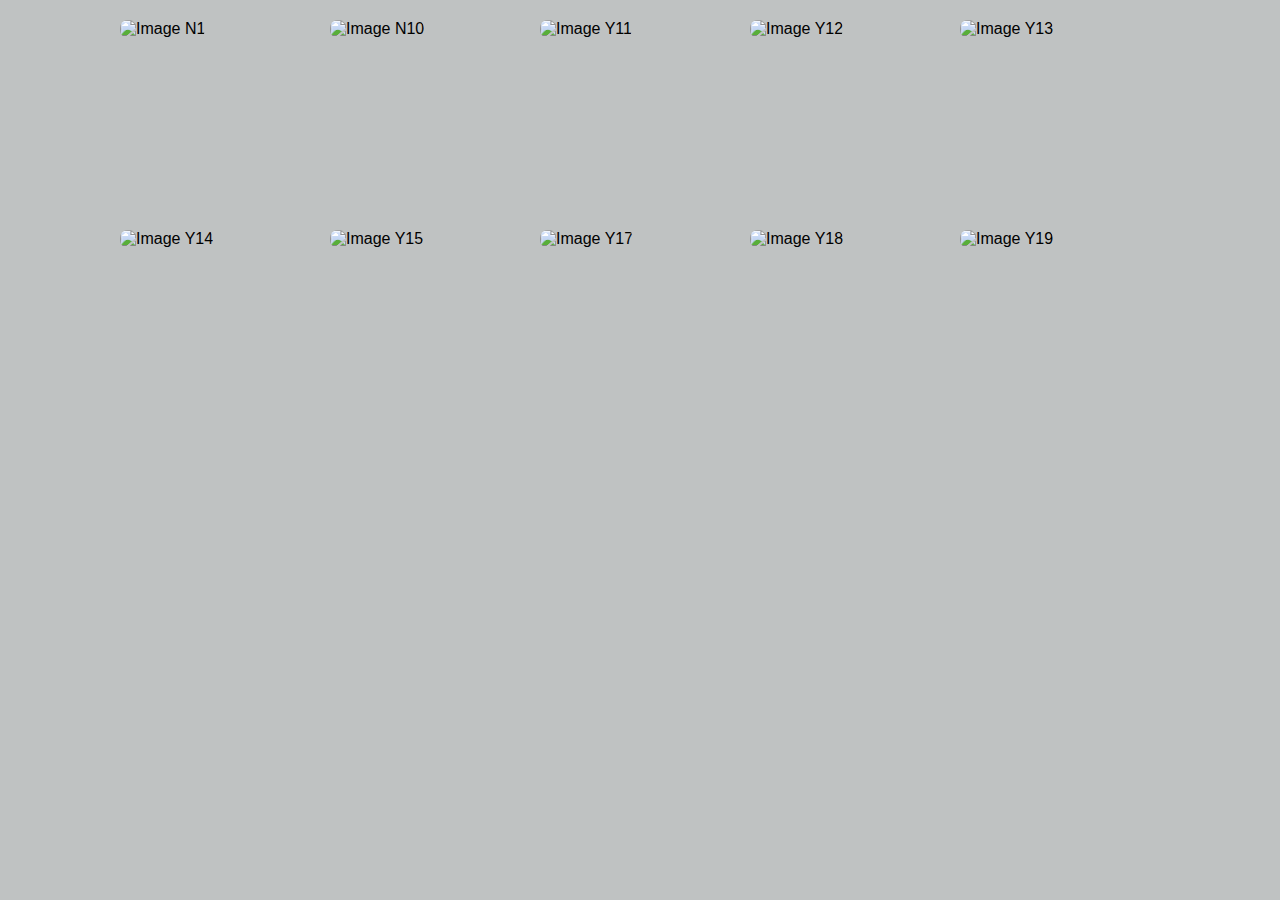
==== www/images-no-tumor.html @ 6a424686 "Initial source code added With image detection status (yes or no)" ====
<!DOCTYPE html>
<html lang="en">
<head>
    <meta charset="UTF-8">
    <meta name="viewport" content="width=device-width, initial-scale=1.0">
    <style>
               body {
            font-family: Arial, sans-serif;
            margin: 20px;
            background-color: #BFC2C2;
        }

        .gallery {
            display: flex;
            flex-wrap: wrap;
            gap: 10px;
            justify-content: center;
        }

        .img-container {
            position: relative;
            width: 200px; /* Set a fixed width for the image container */
            height: 200px; /* Set a fixed height for the image container */
            overflow: hidden; /* Hide overflow to maintain fixed size */
        }

        img {
            width: 100%;
            height: 100%;
            object-fit: cover; /* Maintain aspect ratio while covering the container */
            border-radius: 8px;
            cursor: pointer;
            transition: transform 0.2s ease-in-out;
        }

        img:hover {
            transform: scale(1.05);
        }

        .popup {
            display: none;
            position: fixed;
            top: 50%;
            left: 50%;
            transform: translate(-50%, -50%);
            padding: 20px;
            background-color: white;
            border-radius: 8px;
            box-shadow: 0 0 20px rgba(0, 0, 0, 0.2);
            z-index: 1;
        }

        .popup img {
            max-width: 100%;
            height: auto;
            border-radius: 8px;
        }

        .popup button {
            background-color: #4CAF50;
            color: white;
            border: none;
            padding: 10px 20px;
            text-align: center;
            text-decoration: none;
            display: inline-block;
            font-size: 16px;
            margin-top: 10px;
            cursor: pointer;
            border-radius: 4px;
        }
    </style>
</head>
<body>
    <div class="gallery">
    <div class="img-container" onclick="showDetails('https://storage.cloud.google.com/mri-dataset/brain_tumor_dataset/no/1%20no.jpeg','N1', 'Tumor detected')">
        <img src="https://storage.cloud.google.com/mri-dataset/brain_tumor_dataset/no/1%20no.jpeg" alt="Image N1">
    </div>
    <div class="img-container" onclick="showDetails('https://storage.cloud.google.com/mri-dataset/brain_tumor_dataset/no/10%20no.jpg','N10', 'Tumor detected')">
        <img src="https://storage.cloud.google.com/mri-dataset/brain_tumor_dataset/no/10%20no.jpg" alt="Image N10">
    </div>
    <div class="img-container" onclick="showDetails('https://storage.cloud.google.com/mri-dataset/brain_tumor_dataset/no/1%20no.jpeg','N11', 'Tumor detected')">
        <img src="https://storage.cloud.google.com/mri-dataset/brain_tumor_dataset/no/1%20no.jpeg" alt="Image Y11">
    </div>
    <div class="img-container" onclick="showDetails('https://storage.cloud.google.com/mri-dataset/brain_tumor_dataset/no/1%20no.jpeg','N12', 'Tumor detected')">
        <img src="https://storage.cloud.google.com/mri-dataset/brain_tumor_dataset/no/1%20no.jpeg" alt="Image Y12">
    </div>
    <div class="img-container" onclick="showDetails('https://storage.cloud.google.com/mri-dataset/brain_tumor_dataset/no/1%20no.jpeg','N13', 'Tumor detected')">
        <img src="https://storage.cloud.google.com/mri-dataset/brain_tumor_dataset/no/1%20no.jpeg" alt="Image Y13">
    </div>
    <div class="img-container" onclick="showDetails('https://storage.cloud.google.com/mri-dataset/brain_tumor_dataset/no/1%20no.jpeg','N14', 'Tumor detected')">
        <img src="https://storage.cloud.google.com/mri-dataset/brain_tumor_dataset/no/1%20no.jpeg" alt="Image Y14">
    </div>
    <div class="img-container" onclick="showDetails('https://storage.cloud.google.com/mri-dataset/brain_tumor_dataset/no/1%20no.jpeg','N15', 'Tumor detected')">
        <img src="https://storage.cloud.google.com/mri-dataset/brain_tumor_dataset/no/1%20no.jpeg" alt="Image Y15">
    </div>
    <div class="img-container" onclick="showDetails('https://storage.cloud.google.com/mri-dataset/brain_tumor_dataset/no/1%20no.jpeg','N17', 'Tumor detected')">
        <img src="https://storage.cloud.google.com/mri-dataset/brain_tumor_dataset/no/1%20no.jpeg" alt="Image Y17">
    </div>
    <div class="img-container" onclick="showDetails('https://storage.cloud.google.com/mri-dataset/brain_tumor_dataset/no/1%20no.jpeg','N18', 'Tumor detected')">
        <img src="https://storage.cloud.google.com/mri-dataset/brain_tumor_dataset/no/1%20no.jpeg" alt="Image Y18">
    </div>
    <div class="img-container" onclick="showDetails('https://storage.cloud.google.com/mri-dataset/brain_tumor_dataset/no/1%20no.jpeg','N19', 'Tumor detected')">
        <img src="https://storage.cloud.google.com/mri-dataset/brain_tumor_dataset/no/1%20no.jpeg" alt="Image Y19">
    </div>
    
    <!-- Add more images as needed -->
</div>
</div>
<div class="popup" id="popup">
    <img id="popup-img" src="" alt="Popup Image">
    <p id="popup-details"></p>
    <button onclick="closePopup()">Close</button>
</div>
<script>
    function showDetails(imageUrl,title, details) {
        const popup = document.getElementById('popup');
        const popupImg = document.getElementById('popup-img');
        const popupDetails = document.getElementById('popup-details');

        // Set content for the popup
        popupImg.src = imageUrl; // Replace with the actual image source
        popupDetails.textContent = `${title}: ${details}`;

        // Display the popup
        popup.style.display = 'block';
    }

    function closePopup() {
        const popup = document.getElementById('popup');
        popup.style.display = 'none';
    }
</script>

</body>
</html>
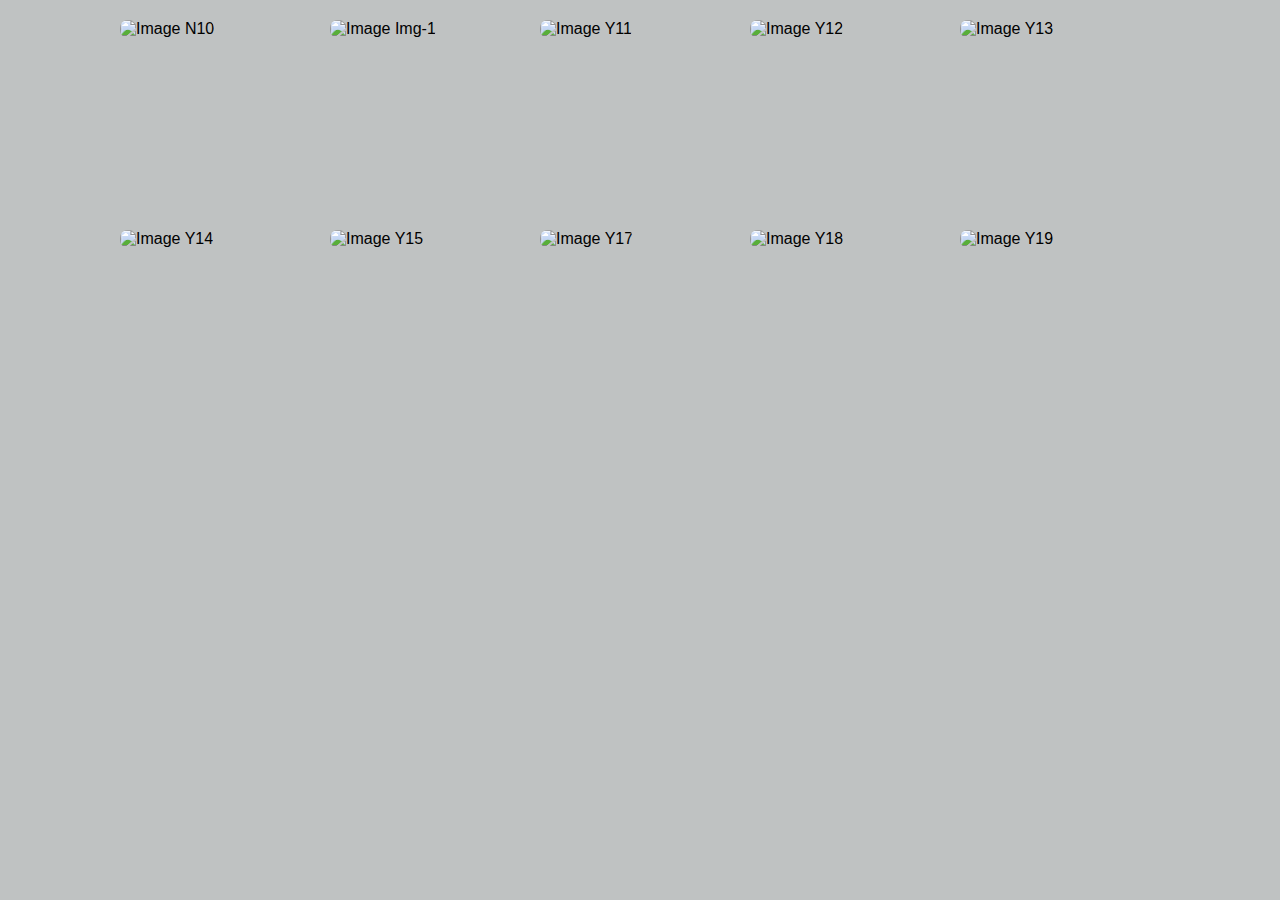
==== commit 7d26fd1c: "added new images" ====
--- a/www/images-no-tumor.html
+++ b/www/images-no-tumor.html
@@ -64,7 +64,7 @@
             text-align: center;
             text-decoration: none;
             display: inline-block;
-            font-size: 16px;
+            font-size: 16px; 
             margin-top: 10px;
             cursor: pointer;
             border-radius: 4px;
@@ -73,11 +73,11 @@
 </head>
 <body>
     <div class="gallery">
-    <div class="img-container" onclick="showDetails('https://storage.cloud.google.com/mri-dataset/brain_tumor_dataset/no/1%20no.jpeg','N1', 'Tumor detected')">
-        <img src="https://storage.cloud.google.com/mri-dataset/brain_tumor_dataset/no/1%20no.jpeg" alt="Image N1">
-    </div>
     <div class="img-container" onclick="showDetails('https://storage.cloud.google.com/mri-dataset/brain_tumor_dataset/no/10%20no.jpg','N10', 'Tumor detected')">
         <img src="https://storage.cloud.google.com/mri-dataset/brain_tumor_dataset/no/10%20no.jpg" alt="Image N10">
+    </div>
+    <div class="img-container" onclick="showDetails('https://storage.cloud.google.com/test-tumor-1/Img-1.png','Img-1', 'Tumor detected')">
+        <img src="https://storage.cloud.google.com/test-tumor-1/Img-1.png" alt="Image Img-1">
     </div>
     <div class="img-container" onclick="showDetails('https://storage.cloud.google.com/mri-dataset/brain_tumor_dataset/no/1%20no.jpeg','N11', 'Tumor detected')">
         <img src="https://storage.cloud.google.com/mri-dataset/brain_tumor_dataset/no/1%20no.jpeg" alt="Image Y11">
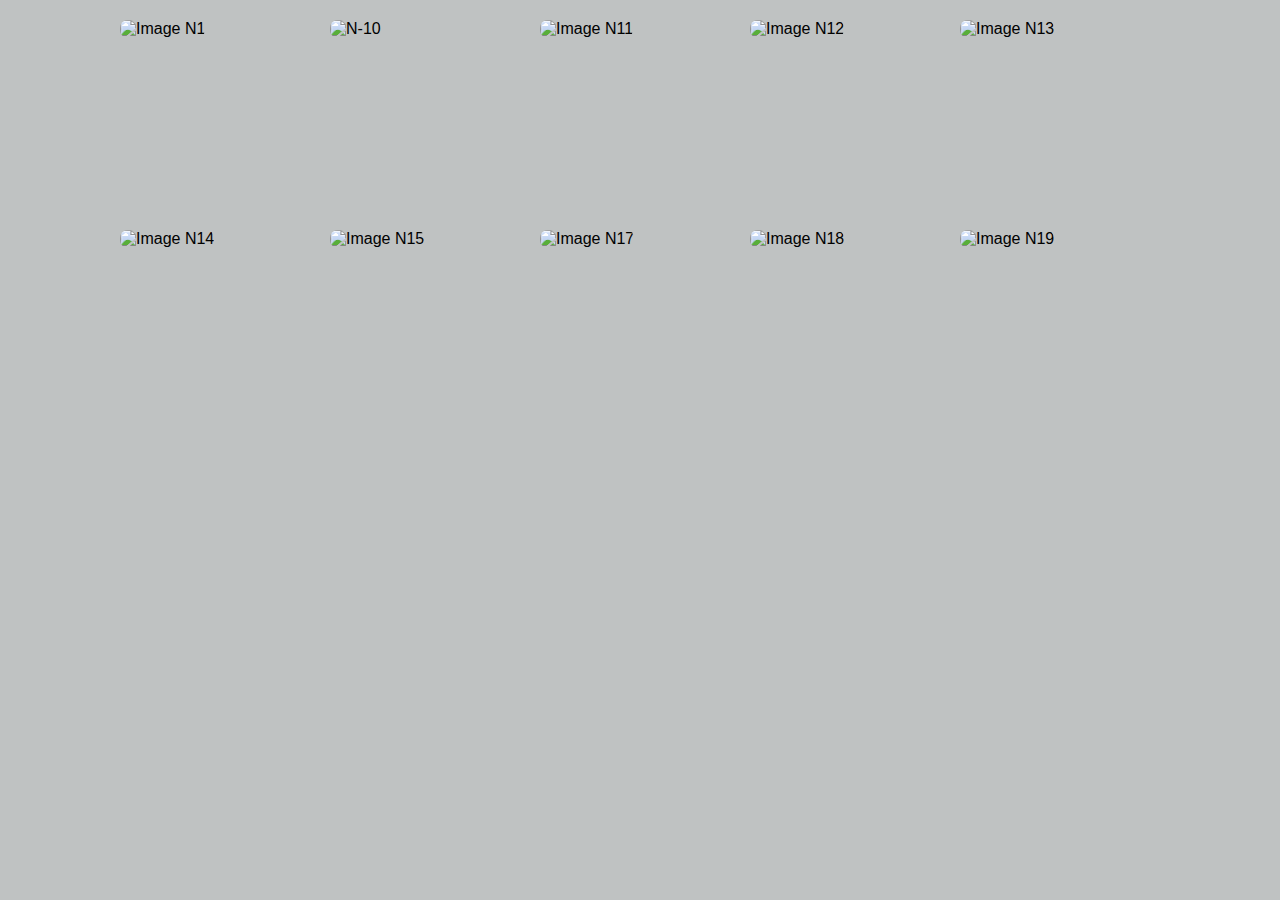
==== commit 2d1ae7f7: "updated the images to public" ====
--- a/www/images-no-tumor.html
+++ b/www/images-no-tumor.html
@@ -73,35 +73,35 @@
 </head>
 <body>
     <div class="gallery">
-    <div class="img-container" onclick="showDetails('https://storage.cloud.google.com/mri-dataset/brain_tumor_dataset/no/10%20no.jpg','N10', 'Tumor detected')">
-        <img src="https://storage.cloud.google.com/mri-dataset/brain_tumor_dataset/no/10%20no.jpg" alt="Image N10">
+    <div class="img-container" onclick="showDetails('https://storage.googleapis.com/mri-dataset/brain_tumor_dataset/no/1%20no.jpeg','N1', 'Tumor detected')">
+        <img src="https://storage.googleapis.com/mri-dataset/brain_tumor_dataset/no/1%20no.jpeg" alt="Image N1">
     </div>
-    <div class="img-container" onclick="showDetails('https://storage.cloud.google.com/test-tumor-1/Img-1.png','Img-1', 'Tumor detected')">
-        <img src="https://storage.cloud.google.com/test-tumor-1/Img-1.png" alt="Image Img-1">
+    <div class="img-container" onclick="showDetails('https://storage.googleapis.com/mri-dataset/brain_tumor_dataset/no/10%20no.jpg','N10', 'Tumor detected')">
+        <img src="https://storage.googleapis.com/mri-dataset/brain_tumor_dataset/no/10%20no.jpg" alt="N-10">
     </div>
-    <div class="img-container" onclick="showDetails('https://storage.cloud.google.com/mri-dataset/brain_tumor_dataset/no/1%20no.jpeg','N11', 'Tumor detected')">
-        <img src="https://storage.cloud.google.com/mri-dataset/brain_tumor_dataset/no/1%20no.jpeg" alt="Image Y11">
+    <div class="img-container" onclick="showDetails('https://storage.googleapis.com/mri-dataset/brain_tumor_dataset/no/11%20no.jpg','N11', 'Tumor detected')">
+        <img src="https://storage.googleapis.com/mri-dataset/brain_tumor_dataset/no/11%20no.jpg" alt="Image N11">
     </div>
-    <div class="img-container" onclick="showDetails('https://storage.cloud.google.com/mri-dataset/brain_tumor_dataset/no/1%20no.jpeg','N12', 'Tumor detected')">
-        <img src="https://storage.cloud.google.com/mri-dataset/brain_tumor_dataset/no/1%20no.jpeg" alt="Image Y12">
+    <div class="img-container" onclick="showDetails('https://storage.googleapis.com/mri-dataset/brain_tumor_dataset/no/12%20no.jpg','N12', 'Tumor detected')">
+        <img src="https://storage.googleapis.com/mri-dataset/brain_tumor_dataset/no/12%20no.jpg" alt="Image N12">
     </div>
-    <div class="img-container" onclick="showDetails('https://storage.cloud.google.com/mri-dataset/brain_tumor_dataset/no/1%20no.jpeg','N13', 'Tumor detected')">
-        <img src="https://storage.cloud.google.com/mri-dataset/brain_tumor_dataset/no/1%20no.jpeg" alt="Image Y13">
+    <div class="img-container" onclick="showDetails('https://storage.googleapis.com/mri-dataset/brain_tumor_dataset/no/13%20no.jpg','N13', 'Tumor detected')">
+        <img src="https://storage.googleapis.com/mri-dataset/brain_tumor_dataset/no/13%20no.jpg" alt="Image N13">
     </div>
-    <div class="img-container" onclick="showDetails('https://storage.cloud.google.com/mri-dataset/brain_tumor_dataset/no/1%20no.jpeg','N14', 'Tumor detected')">
-        <img src="https://storage.cloud.google.com/mri-dataset/brain_tumor_dataset/no/1%20no.jpeg" alt="Image Y14">
+    <div class="img-container" onclick="showDetails('https://storage.googleapis.com/mri-dataset/brain_tumor_dataset/no/14%20no.jpg','N14', 'Tumor detected')">
+        <img src="https://storage.googleapis.com/mri-dataset/brain_tumor_dataset/no/14%20no.jpg" alt="Image N14">
     </div>
-    <div class="img-container" onclick="showDetails('https://storage.cloud.google.com/mri-dataset/brain_tumor_dataset/no/1%20no.jpeg','N15', 'Tumor detected')">
-        <img src="https://storage.cloud.google.com/mri-dataset/brain_tumor_dataset/no/1%20no.jpeg" alt="Image Y15">
+    <div class="img-container" onclick="showDetails('https://storage.googleapis.com/mri-dataset/brain_tumor_dataset/no/15%20no.jpg','N15', 'Tumor detected')">
+        <img src="https://storage.googleapis.com/mri-dataset/brain_tumor_dataset/no/15%20no.jpg" alt="Image N15">
     </div>
-    <div class="img-container" onclick="showDetails('https://storage.cloud.google.com/mri-dataset/brain_tumor_dataset/no/1%20no.jpeg','N17', 'Tumor detected')">
-        <img src="https://storage.cloud.google.com/mri-dataset/brain_tumor_dataset/no/1%20no.jpeg" alt="Image Y17">
+    <div class="img-container" onclick="showDetails('https://storage.googleapis.com/mri-dataset/brain_tumor_dataset/no/17%20no.jpg','N17', 'Tumor detected')">
+        <img src="https://storage.googleapis.com/mri-dataset/brain_tumor_dataset/no/17%20no.jpg" alt="Image N17">
     </div>
-    <div class="img-container" onclick="showDetails('https://storage.cloud.google.com/mri-dataset/brain_tumor_dataset/no/1%20no.jpeg','N18', 'Tumor detected')">
-        <img src="https://storage.cloud.google.com/mri-dataset/brain_tumor_dataset/no/1%20no.jpeg" alt="Image Y18">
+    <div class="img-container" onclick="showDetails('https://storage.googleapis.com/mri-dataset/brain_tumor_dataset/no/18%20no.jpg','N18', 'Tumor detected')">
+        <img src="https://storage.googleapis.com/mri-dataset/brain_tumor_dataset/no/18%20no.jpg" alt="Image N18">
     </div>
-    <div class="img-container" onclick="showDetails('https://storage.cloud.google.com/mri-dataset/brain_tumor_dataset/no/1%20no.jpeg','N19', 'Tumor detected')">
-        <img src="https://storage.cloud.google.com/mri-dataset/brain_tumor_dataset/no/1%20no.jpeg" alt="Image Y19">
+    <div class="img-container" onclick="showDetails('https://storage.googleapis.com/mri-dataset/brain_tumor_dataset/no/19%20no.jpg','N19', 'Tumor detected')">
+        <img src="https://storage.googleapis.com/mri-dataset/brain_tumor_dataset/no/19%20no.jpg" alt="Image N19">
     </div>
     
     <!-- Add more images as needed -->
